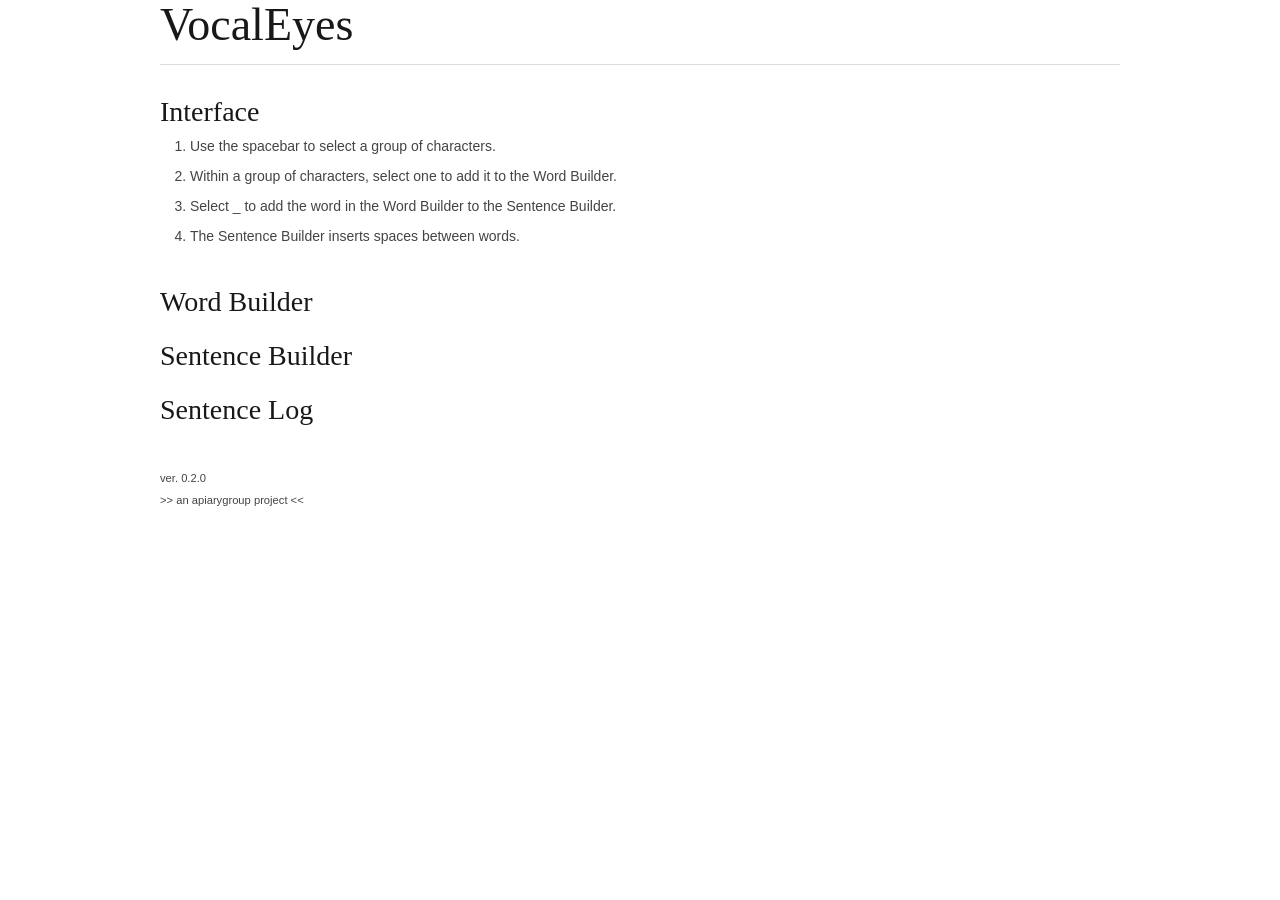
==== index.html @ 213ae404 "rename html so serving is possible" ====
<!DOCTYPE html>
<html>
<head>
  <title>VocalEyes</title>
  <link rel="stylesheet" href="style.css">
  <script src="jquery.min.js"></script>
  <script src="vocaleyes-util.js"></script>
  <script src="vocaleyes-core.js"></script>
  <script src="vocaleyes.js"></script>
</head>
<body>
<div id="ve-main" class="container">
  <div class="header">
    <h1>VocalEyes</h1>
    <hr>
  </div>

  <div class="interface">
    <h3>Interface</h3>
    <ol>
      <li>Use the spacebar to select a group of characters.</li>
      <li>Within a group of characters, select one to add it to the Word Builder.</li>
      <li>Select _ to add the word in the Word Builder to the Sentence Builder.</li>
      <li>The Sentence Builder inserts spaces between words.</li>
    </ol>
    <table id="interface"></table>
  </div>

  <div class="word-builder">
    <h3>Word Builder</h3> 
    <p id="word-builder"></p>
  </div>

  <div class="sentence-builder">
    <h3>Sentence Builder</h3>
    <p id="sentence-builder"></p>
  </div>

  <div class="sentence-log">
    <h3>Sentence Log</h3>
    <table id="sentence-log"></table>
  </div>

  <footer>
    <small>ver. 0.2.0<br>>> an apiarygroup project <<</small>
  </footer>
</div>

</body>
</html>
---- style.css ----
/*
* Skeleton V1.2
* Copyright 2011, Dave Gamache
* www.getskeleton.com
* Free to use under the MIT license.
* http://www.opensource.org/licenses/mit-license.php
* 6/20/2012
*/


/* Table of Contents
==================================================
	#Reset & Basics
	#Basic Styles
	#Site Styles
	#Typography
	#Lists
	#Buttons
	#Forms
	#Misc
    #Base 960 Grid
    #Tablet (Portrait)
    #Mobile (Portrait)
    #Mobile (Landscape)
    #Clearing */



/* #Reset & Basics (Inspired by E. Meyers)
================================================== */
	html, body, div, span, applet, object, iframe, h1, h2, h3, h4, h5, h6, p, blockquote, pre, a, abbr, acronym, address, big, cite, code, del, dfn, em, img, ins, kbd, q, s, samp, small, strike, strong, sub, sup, tt, var, b, u, i, center, dl, dt, dd, ol, ul, li, fieldset, form, label, legend, table, caption, tbody, tfoot, thead, tr, th, td, article, aside, canvas, details, embed, figure, figcaption, footer, header, hgroup, menu, nav, output, ruby, section, summary, time, mark, audio, video {
		margin: 0;
		padding: 0;
		border: 0;
		font-size: 100%;
		font: inherit;
		vertical-align: baseline; }
	article, aside, details, figcaption, figure, footer, header, hgroup, menu, nav, section {
		display: block; }
	body {
		line-height: 1; }
	ol, ul {
		list-style: none; }
	blockquote, q {
		quotes: none; }
	blockquote:before, blockquote:after,
	q:before, q:after {
		content: '';
		content: none; }
	table {
		border-collapse: collapse;
		border-spacing: 0; }


/* #Basic Styles
================================================== */
	body {
		background: #fff;
		font: 14px/21px "HelveticaNeue", "Helvetica Neue", Helvetica, Arial, sans-serif;
		color: #444;
		-webkit-font-smoothing: antialiased; /* Fix for webkit rendering */
		-webkit-text-size-adjust: 100%;
 }


/* #Typography
================================================== */
	h1, h2, h3, h4, h5, h6 {
		color: #181818;
		font-family: "Georgia", "Times New Roman", serif;
		font-weight: normal; }
	h1 a, h2 a, h3 a, h4 a, h5 a, h6 a { font-weight: inherit; }
	h1 { font-size: 46px; line-height: 50px; margin-bottom: 14px;}
	h2 { font-size: 35px; line-height: 40px; margin-bottom: 10px; }
	h3 { font-size: 28px; line-height: 34px; margin-bottom: 8px; }
	h4 { font-size: 21px; line-height: 30px; margin-bottom: 4px; }
	h5 { font-size: 17px; line-height: 24px; }
	h6 { font-size: 14px; line-height: 21px; }
	.subheader { color: #777; }

	p { margin: 0 0 20px 0; }
	p img { margin: 0; }
	p.lead { font-size: 21px; line-height: 27px; color: #777;  }

	em { font-style: italic; }
	strong { font-weight: bold; color: #333; }
	small { font-size: 80%; }

	hr { border: solid #ddd; border-width: 1px 0 0; clear: both; margin: 10px 0 30px; height: 0; }

/* #Lists
================================================== */
	ul, ol { margin-bottom: 20px; }
	ul { list-style: none outside; }
	ol { list-style: decimal; }
	ol, ul.square, ul.circle, ul.disc { margin-left: 30px; }
	ul.square { list-style: square outside; }
	ul.circle { list-style: circle outside; }
	ul.disc { list-style: disc outside; }
	ul ul, ul ol,
	ol ol, ol ul { margin: 4px 0 5px 30px; font-size: 90%;  }
	ul ul li, ul ol li,
	ol ol li, ol ul li { margin-bottom: 6px; }
	li { line-height: 18px; margin-bottom: 12px; }
	ul.large li { line-height: 21px; }
	li p { line-height: 21px; }

/* #Buttons
================================================== */

	.button,
	button,
	input[type="submit"],
	input[type="reset"],
	input[type="button"] {
		background: #eee; /* Old browsers */
		background: #eee -moz-linear-gradient(top, rgba(255,255,255,.2) 0%, rgba(0,0,0,.2) 100%); /* FF3.6+ */
		background: #eee -webkit-gradient(linear, left top, left bottom, color-stop(0%,rgba(255,255,255,.2)), color-stop(100%,rgba(0,0,0,.2))); /* Chrome,Safari4+ */
		background: #eee -webkit-linear-gradient(top, rgba(255,255,255,.2) 0%,rgba(0,0,0,.2) 100%); /* Chrome10+,Safari5.1+ */
		background: #eee -o-linear-gradient(top, rgba(255,255,255,.2) 0%,rgba(0,0,0,.2) 100%); /* Opera11.10+ */
		background: #eee -ms-linear-gradient(top, rgba(255,255,255,.2) 0%,rgba(0,0,0,.2) 100%); /* IE10+ */
		background: #eee linear-gradient(top, rgba(255,255,255,.2) 0%,rgba(0,0,0,.2) 100%); /* W3C */
	  border: 1px solid #aaa;
	  border-top: 1px solid #ccc;
	  border-left: 1px solid #ccc;
	  -moz-border-radius: 3px;
	  -webkit-border-radius: 3px;
	  border-radius: 3px;
	  color: #444;
	  display: inline-block;
	  font-size: 11px;
	  font-weight: bold;
	  text-decoration: none;
	  text-shadow: 0 1px rgba(255, 255, 255, .75);
	  cursor: pointer;
	  margin-bottom: 20px;
	  line-height: normal;
	  padding: 8px 10px;
	  font-family: "HelveticaNeue", "Helvetica Neue", Helvetica, Arial, sans-serif; }

	.button:hover,
	button:hover,
	input[type="submit"]:hover,
	input[type="reset"]:hover,
	input[type="button"]:hover {
		color: #222;
		background: #ddd; /* Old browsers */
		background: #ddd -moz-linear-gradient(top, rgba(255,255,255,.3) 0%, rgba(0,0,0,.3) 100%); /* FF3.6+ */
		background: #ddd -webkit-gradient(linear, left top, left bottom, color-stop(0%,rgba(255,255,255,.3)), color-stop(100%,rgba(0,0,0,.3))); /* Chrome,Safari4+ */
		background: #ddd -webkit-linear-gradient(top, rgba(255,255,255,.3) 0%,rgba(0,0,0,.3) 100%); /* Chrome10+,Safari5.1+ */
		background: #ddd -o-linear-gradient(top, rgba(255,255,255,.3) 0%,rgba(0,0,0,.3) 100%); /* Opera11.10+ */
		background: #ddd -ms-linear-gradient(top, rgba(255,255,255,.3) 0%,rgba(0,0,0,.3) 100%); /* IE10+ */
		background: #ddd linear-gradient(top, rgba(255,255,255,.3) 0%,rgba(0,0,0,.3) 100%); /* W3C */
	  border: 1px solid #888;
	  border-top: 1px solid #aaa;
	  border-left: 1px solid #aaa; }

	.button:active,
	button:active,
	input[type="submit"]:active,
	input[type="reset"]:active,
	input[type="button"]:active {
		border: 1px solid #666;
		background: #ccc; /* Old browsers */
		background: #ccc -moz-linear-gradient(top, rgba(255,255,255,.35) 0%, rgba(10,10,10,.4) 100%); /* FF3.6+ */
		background: #ccc -webkit-gradient(linear, left top, left bottom, color-stop(0%,rgba(255,255,255,.35)), color-stop(100%,rgba(10,10,10,.4))); /* Chrome,Safari4+ */
		background: #ccc -webkit-linear-gradient(top, rgba(255,255,255,.35) 0%,rgba(10,10,10,.4) 100%); /* Chrome10+,Safari5.1+ */
		background: #ccc -o-linear-gradient(top, rgba(255,255,255,.35) 0%,rgba(10,10,10,.4) 100%); /* Opera11.10+ */
		background: #ccc -ms-linear-gradient(top, rgba(255,255,255,.35) 0%,rgba(10,10,10,.4) 100%); /* IE10+ */
		background: #ccc linear-gradient(top, rgba(255,255,255,.35) 0%,rgba(10,10,10,.4) 100%); /* W3C */ }

	.button.full-width,
	button.full-width,
	input[type="submit"].full-width,
	input[type="reset"].full-width,
	input[type="button"].full-width {
		width: 100%;
		padding-left: 0 !important;
		padding-right: 0 !important;
		text-align: center; }

	/* Fix for odd Mozilla border & padding issues */
	button::-moz-focus-inner,
	input::-moz-focus-inner {
    border: 0;
    padding: 0;
	}


/* #Forms
================================================== */

	form {
		margin-bottom: 20px; }
	fieldset {
		margin-bottom: 20px; }
	input[type="text"],
	input[type="password"],
	input[type="email"],
	textarea,
	select {
		border: 1px solid #ccc;
		padding: 6px 4px;
		outline: none;
		-moz-border-radius: 2px;
		-webkit-border-radius: 2px;
		border-radius: 2px;
		font: 13px "HelveticaNeue", "Helvetica Neue", Helvetica, Arial, sans-serif;
		color: #777;
		margin: 0;
		width: 210px;
		max-width: 100%;
		display: block;
		margin-bottom: 20px;
		background: #fff; }
	select {
		padding: 0; }
	input[type="text"]:focus,
	input[type="password"]:focus,
	input[type="email"]:focus,
	textarea:focus {
		border: 1px solid #aaa;
 		color: #444;
 		-moz-box-shadow: 0 0 3px rgba(0,0,0,.2);
		-webkit-box-shadow: 0 0 3px rgba(0,0,0,.2);
		box-shadow:  0 0 3px rgba(0,0,0,.2); }
	textarea {
		min-height: 60px; }
	label,
	legend {
		display: block;
		font-weight: bold;
		font-size: 13px;  }
	select {
		width: 220px; }
	input[type="checkbox"] {
		display: inline; }
	label span,
	legend span {
		font-weight: normal;
		font-size: 13px;
		color: #444; }

/* #Misc
================================================== */
	.remove-bottom { margin-bottom: 0 !important; }
	.half-bottom { margin-bottom: 10px !important; }
	.add-bottom { margin-bottom: 20px !important; }



/* #Base 960 Grid
================================================== */

    .container                                  { position: relative; width: 960px; margin: 0 auto; padding: 0; }
    .container .column,
    .container .columns                         { float: left; display: inline; margin-left: 10px; margin-right: 10px; }
    .row                                        { margin-bottom: 20px; }

    /* Nested Column Classes */
    .column.alpha, .columns.alpha               { margin-left: 0; }
    .column.omega, .columns.omega               { margin-right: 0; }

    /* Base Grid */
    .container .one.column,
    .container .one.columns                     { width: 40px;  }
    .container .two.columns                     { width: 100px; }
    .container .three.columns                   { width: 160px; }
    .container .four.columns                    { width: 220px; }
    .container .five.columns                    { width: 280px; }
    .container .six.columns                     { width: 340px; }
    .container .seven.columns                   { width: 400px; }
    .container .eight.columns                   { width: 460px; }
    .container .nine.columns                    { width: 520px; }
    .container .ten.columns                     { width: 580px; }
    .container .eleven.columns                  { width: 640px; }
    .container .twelve.columns                  { width: 700px; }
    .container .thirteen.columns                { width: 760px; }
    .container .fourteen.columns                { width: 820px; }
    .container .fifteen.columns                 { width: 880px; }
    .container .sixteen.columns                 { width: 940px; }

    .container .one-third.column                { width: 300px; }
    .container .two-thirds.column               { width: 620px; }

    /* Offsets */
    .container .offset-by-one                   { padding-left: 60px;  }
    .container .offset-by-two                   { padding-left: 120px; }
    .container .offset-by-three                 { padding-left: 180px; }
    .container .offset-by-four                  { padding-left: 240px; }
    .container .offset-by-five                  { padding-left: 300px; }
    .container .offset-by-six                   { padding-left: 360px; }
    .container .offset-by-seven                 { padding-left: 420px; }
    .container .offset-by-eight                 { padding-left: 480px; }
    .container .offset-by-nine                  { padding-left: 540px; }
    .container .offset-by-ten                   { padding-left: 600px; }
    .container .offset-by-eleven                { padding-left: 660px; }
    .container .offset-by-twelve                { padding-left: 720px; }
    .container .offset-by-thirteen              { padding-left: 780px; }
    .container .offset-by-fourteen              { padding-left: 840px; }
    .container .offset-by-fifteen               { padding-left: 900px; }



/* #Tablet (Portrait)
================================================== */

    /* Note: Design for a width of 768px */

    @media only screen and (min-width: 768px) and (max-width: 959px) {
        .container                                  { width: 768px; }
        .container .column,
        .container .columns                         { margin-left: 10px; margin-right: 10px;  }
        .column.alpha, .columns.alpha               { margin-left: 0; margin-right: 10px; }
        .column.omega, .columns.omega               { margin-right: 0; margin-left: 10px; }
        .alpha.omega                                { margin-left: 0; margin-right: 0; }

        .container .one.column,
        .container .one.columns                     { width: 28px; }
        .container .two.columns                     { width: 76px; }
        .container .three.columns                   { width: 124px; }
        .container .four.columns                    { width: 172px; }
        .container .five.columns                    { width: 220px; }
        .container .six.columns                     { width: 268px; }
        .container .seven.columns                   { width: 316px; }
        .container .eight.columns                   { width: 364px; }
        .container .nine.columns                    { width: 412px; }
        .container .ten.columns                     { width: 460px; }
        .container .eleven.columns                  { width: 508px; }
        .container .twelve.columns                  { width: 556px; }
        .container .thirteen.columns                { width: 604px; }
        .container .fourteen.columns                { width: 652px; }
        .container .fifteen.columns                 { width: 700px; }
        .container .sixteen.columns                 { width: 748px; }

        .container .one-third.column                { width: 236px; }
        .container .two-thirds.column               { width: 492px; }

        /* Offsets */
        .container .offset-by-one                   { padding-left: 48px; }
        .container .offset-by-two                   { padding-left: 96px; }
        .container .offset-by-three                 { padding-left: 144px; }
        .container .offset-by-four                  { padding-left: 192px; }
        .container .offset-by-five                  { padding-left: 240px; }
        .container .offset-by-six                   { padding-left: 288px; }
        .container .offset-by-seven                 { padding-left: 336px; }
        .container .offset-by-eight                 { padding-left: 384px; }
        .container .offset-by-nine                  { padding-left: 432px; }
        .container .offset-by-ten                   { padding-left: 480px; }
        .container .offset-by-eleven                { padding-left: 528px; }
        .container .offset-by-twelve                { padding-left: 576px; }
        .container .offset-by-thirteen              { padding-left: 624px; }
        .container .offset-by-fourteen              { padding-left: 672px; }
        .container .offset-by-fifteen               { padding-left: 720px; }
    }


/*  #Mobile (Portrait)
================================================== */

    /* Note: Design for a width of 320px */

    @media only screen and (max-width: 767px) {
        .container { width: 300px; }
        .container .columns,
        .container .column { margin: 0; }

        .container .one.column,
        .container .one.columns,
        .container .two.columns,
        .container .three.columns,
        .container .four.columns,
        .container .five.columns,
        .container .six.columns,
        .container .seven.columns,
        .container .eight.columns,
        .container .nine.columns,
        .container .ten.columns,
        .container .eleven.columns,
        .container .twelve.columns,
        .container .thirteen.columns,
        .container .fourteen.columns,
        .container .fifteen.columns,
        .container .sixteen.columns,
        .container .one-third.column,
        .container .two-thirds.column  { width: 300px; }

        /* Offsets */
        .container .offset-by-one,
        .container .offset-by-two,
        .container .offset-by-three,
        .container .offset-by-four,
        .container .offset-by-five,
        .container .offset-by-six,
        .container .offset-by-seven,
        .container .offset-by-eight,
        .container .offset-by-nine,
        .container .offset-by-ten,
        .container .offset-by-eleven,
        .container .offset-by-twelve,
        .container .offset-by-thirteen,
        .container .offset-by-fourteen,
        .container .offset-by-fifteen { padding-left: 0; }

    }


/* #Mobile (Landscape)
================================================== */

    /* Note: Design for a width of 480px */

    @media only screen and (min-width: 480px) and (max-width: 767px) {
        .container { width: 420px; }
        .container .columns,
        .container .column { margin: 0; }

        .container .one.column,
        .container .one.columns,
        .container .two.columns,
        .container .three.columns,
        .container .four.columns,
        .container .five.columns,
        .container .six.columns,
        .container .seven.columns,
        .container .eight.columns,
        .container .nine.columns,
        .container .ten.columns,
        .container .eleven.columns,
        .container .twelve.columns,
        .container .thirteen.columns,
        .container .fourteen.columns,
        .container .fifteen.columns,
        .container .sixteen.columns,
        .container .one-third.column,
        .container .two-thirds.column { width: 420px; }
    }


/* #Clearing
================================================== */

    /* Self Clearing Goodness */
    .container:after { content: "\0020"; display: block; height: 0; clear: both; visibility: hidden; }

    /* Use clearfix class on parent to clear nested columns,
    or wrap each row of columns in a <div class="row"> */
    .clearfix:before,
    .clearfix:after,
    .row:before,
    .row:after {
      content: '\0020';
      display: block;
      overflow: hidden;
      visibility: hidden;
      width: 0;
      height: 0; }
    .row:after,
    .clearfix:after {
      clear: both; }
    .row,
    .clearfix {
      zoom: 1; }

    /* You can also use a <br class="clear" /> to clear columns */
    .clear {
      clear: both;
      display: block;
      overflow: hidden;
      visibility: hidden;
      width: 0;
      height: 0;
    }



/*
* Skeleton V1.2
* Copyright 2011, Dave Gamache
* www.getskeleton.com
* Free to use under the MIT license.
* http://www.opensource.org/licenses/mit-license.php
* 6/20/2012
*/

/* Table of Content
==================================================
	#Site Styles
	#Page Styles
	#Media Queries
	#Font-Face */

/* #Site Styles
================================================== */

/* #Page Styles
================================================== */

/* #Media Queries
================================================== */

	/* Smaller than standard 960 (devices and browsers) */
	@media only screen and (max-width: 959px) {}

	/* Tablet Portrait size to standard 960 (devices and browsers) */
	@media only screen and (min-width: 768px) and (max-width: 959px) {}

	/* All Mobile Sizes (devices and browser) */
	@media only screen and (max-width: 767px) {}

	/* Mobile Landscape Size to Tablet Portrait (devices and browsers) */
	@media only screen and (min-width: 480px) and (max-width: 767px) {}

	/* Mobile Portrait Size to Mobile Landscape Size (devices and browsers) */
	@media only screen and (max-width: 479px) {}


/* #Font-Face
================================================== */
/* 	This is the proper syntax for an @font-face file
		Just create a "fonts" folder at the root,
		copy your FontName into code below and remove
		comment brackets */

/*	@font-face {
	    font-family: 'FontName';
	    src: url('../fonts/FontName.eot');
	    src: url('../fonts/FontName.eot?iefix') format('eot'),
	         url('../fonts/FontName.woff') format('woff'),
	         url('../fonts/FontName.ttf') format('truetype'),
	         url('../fonts/FontName.svg#webfontZam02nTh') format('svg');
	    font-weight: normal;
	    font-style: normal; }
*/



/*
This was made by João Sardinha
Visit me at http://johnsardine.com/

The table style doesnt contain images, it contains gradients for browsers who support them as well as round corners and drop shadows.

It has been tested in all major browsers.

This table style is based on Simple Little Table By Orman Clark,
you can download a PSD version of this at his website, PremiumPixels.
http://www.premiumpixels.com/simple-little-table-psd/

PLEASE CONTINUE READING AS THIS CONTAINS IMPORTANT NOTES

*/

table {border-spacing: 0; } /* IMPORTANT, I REMOVED border-collapse: collapse; FROM THIS LINE IN ORDER TO MAKE THE OUTER BORDER RADIUS WORK */

/*
Table Style - This is what you want
------------------------------------------------------------------ */
table a:link {
	color: #666;
	font-weight: bold;
	text-decoration:none;
}
table a:visited {
	color: #999999;
	font-weight:bold;
	text-decoration:none;
}
table a:active,
table a:hover {
	color: #bd5a35;
	text-decoration:underline;
}
table {
	font-family:Arial, Helvetica, sans-serif;
	color:#666;
	font-size:16px;
	text-shadow: 1px 1px 0px #fff;
	background:#eaebec;
	margin:20px;
	border:#ccc 1px solid;

	-moz-border-radius:3px;
	-webkit-border-radius:3px;
	border-radius:3px;

	-moz-box-shadow: 0 1px 2px #d1d1d1;
	-webkit-box-shadow: 0 1px 2px #d1d1d1;
	box-shadow: 0 1px 2px #d1d1d1;
}
table th {
	padding:21px 25px 22px 25px;
	border-top:1px solid #fafafa;
	border-bottom:1px solid #e0e0e0;

	background: #ededed;
	background: -webkit-gradient(linear, left top, left bottom, from(#ededed), to(#ebebeb));
	background: -moz-linear-gradient(top,  #ededed,  #ebebeb);
}
table th:first-child{
	text-align: left;
	padding-left:20px;
}
table tr:first-child th:first-child{
	-moz-border-radius-topleft:3px;
	-webkit-border-top-left-radius:3px;
	border-top-left-radius:3px;
}
table tr:first-child th:last-child{
	-moz-border-radius-topright:3px;
	-webkit-border-top-right-radius:3px;
	border-top-right-radius:3px;
}
table tr{
	text-align: center;
	padding-left:20px;
}
table tr td:first-child{
	text-align: left;
	padding-left:20px;
	border-left: 0;
}
table tr td {
	padding:18px;
	border-top: 1px solid #ffffff;
	border-bottom:1px solid #e0e0e0;
	border-left: 1px solid #e0e0e0;

	width: 40px;
	height: 40px;

	background: #fafafa;
	background: -webkit-gradient(linear, left top, left bottom, from(#fbfbfb), to(#fafafa));
	background: -moz-linear-gradient(top,  #fbfbfb,  #fafafa);
}
table tr.even td{
	background: #f6f6f6;
	background: -webkit-gradient(linear, left top, left bottom, from(#f8f8f8), to(#f6f6f6));
	background: -moz-linear-gradient(top,  #f8f8f8,  #f6f6f6);
}
table tr:last-child td{
	border-bottom:0;
}
table tr:last-child td:first-child{
	-moz-border-radius-bottomleft:3px;
	-webkit-border-bottom-left-radius:3px;
	border-bottom-left-radius:3px;
}
table tr:last-child td:last-child{
	-moz-border-radius-bottomright:3px;
	-webkit-border-bottom-right-radius:3px;
	border-bottom-right-radius:3px;
}
table tr:hover td{
	background: #f2f2f2;
	background: -webkit-gradient(linear, left top, left bottom, from(#f2f2f2), to(#f0f0f0));
	background: -moz-linear-gradient(top,  #f2f2f2,  #f0f0f0);	
}
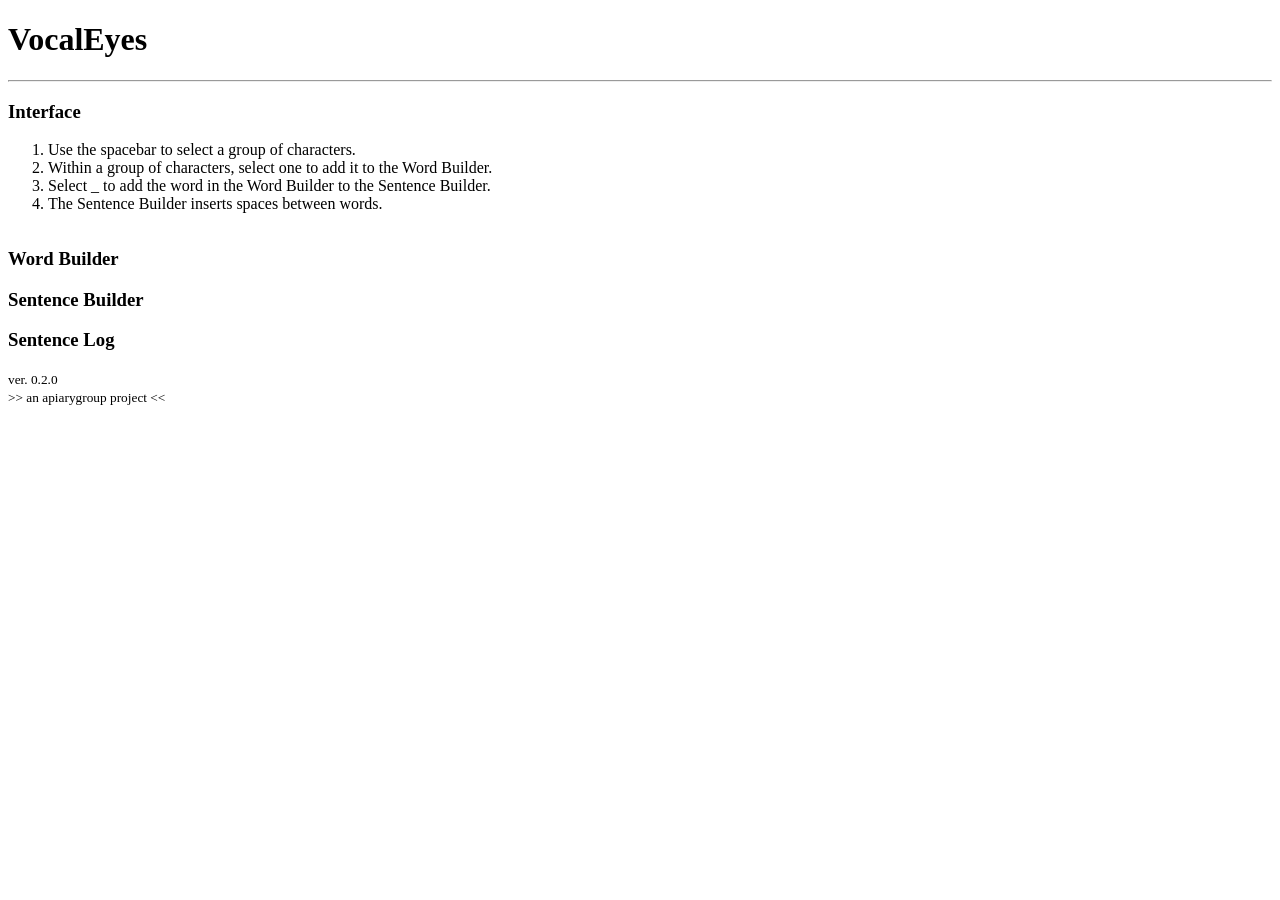
==== commit c52985e9: "Removes jquery code, uses google CDN.  Also adds d3 script." ====
--- a/index.html
+++ b/index.html
@@ -3,7 +3,8 @@
 <head>
   <title>VocalEyes</title>
   <link rel="stylesheet" href="style.css">
-  <script src="jquery.min.js"></script>
+  <script src="//ajax.googleapis.com/ajax/libs/jquery/1.11.0/jquery.min.js"></script>
+  <script src="http://d3js.org/d3.v3.min.js" charset="utf-8"></script>
   <script src="vocaleyes-util.js"></script>
   <script src="vocaleyes-core.js"></script>
   <script src="vocaleyes.js"></script>
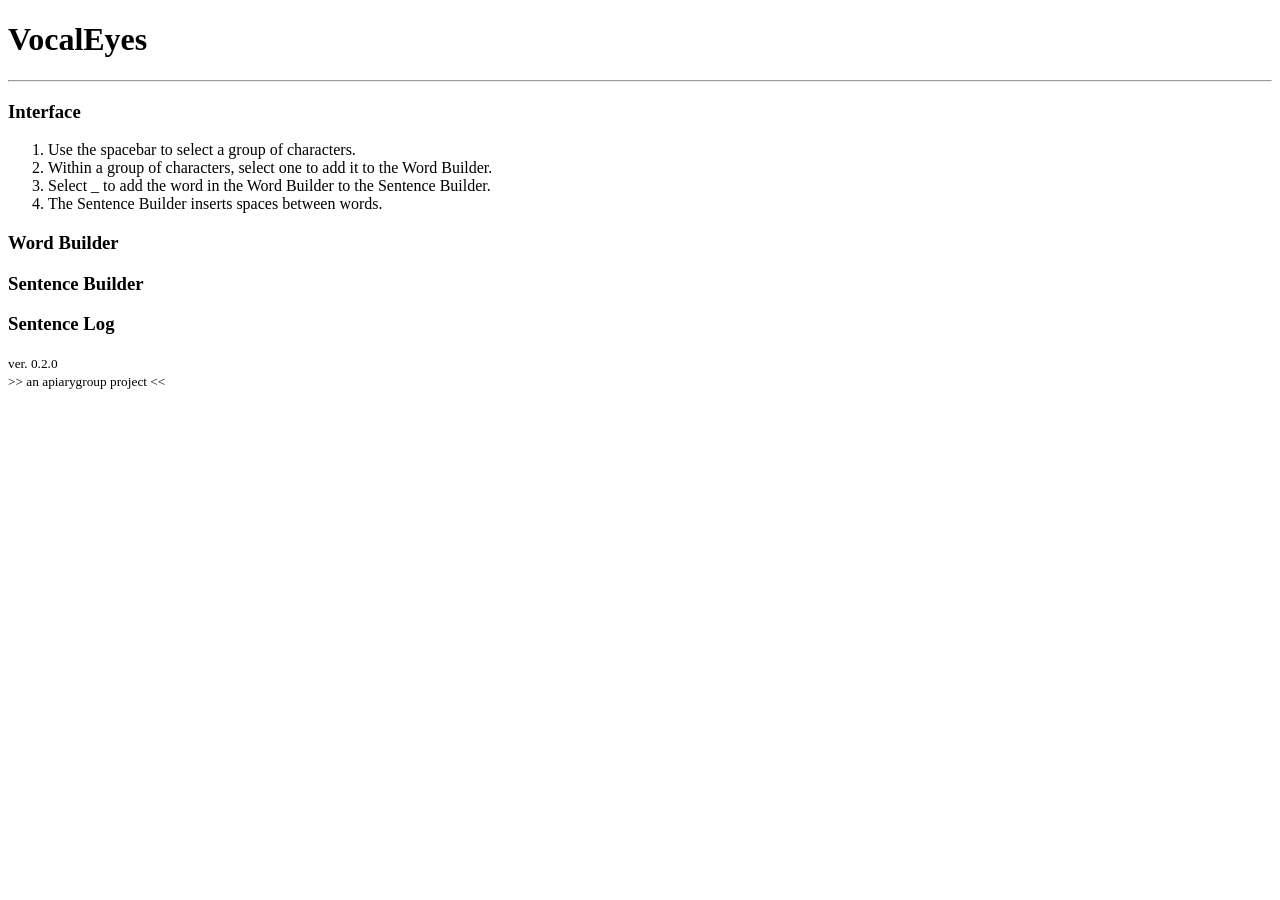
==== commit 783d5223: "Halfway push ..." ====
--- a/index.html
+++ b/index.html
@@ -7,7 +7,8 @@
   <script src="http://d3js.org/d3.v3.min.js" charset="utf-8"></script>
   <script src="vocaleyes-util.js"></script>
   <script src="vocaleyes-core.js"></script>
-  <script src="vocaleyes.js"></script>
+  <!-- script src="vocaleyes_v1.js"></script -->
+  <script src="vocaleyes_v2.js"></script>
 </head>
 <body>
 <div id="ve-main" class="container">
@@ -24,7 +25,9 @@
       <li>Select _ to add the word in the Word Builder to the Sentence Builder.</li>
       <li>The Sentence Builder inserts spaces between words.</li>
     </ol>
-    <table id="interface"></table>
+    <!--table id="interface"></table-->
+    <div id="main-ui">
+    </div>
   </div>
 
   <div class="word-builder">
